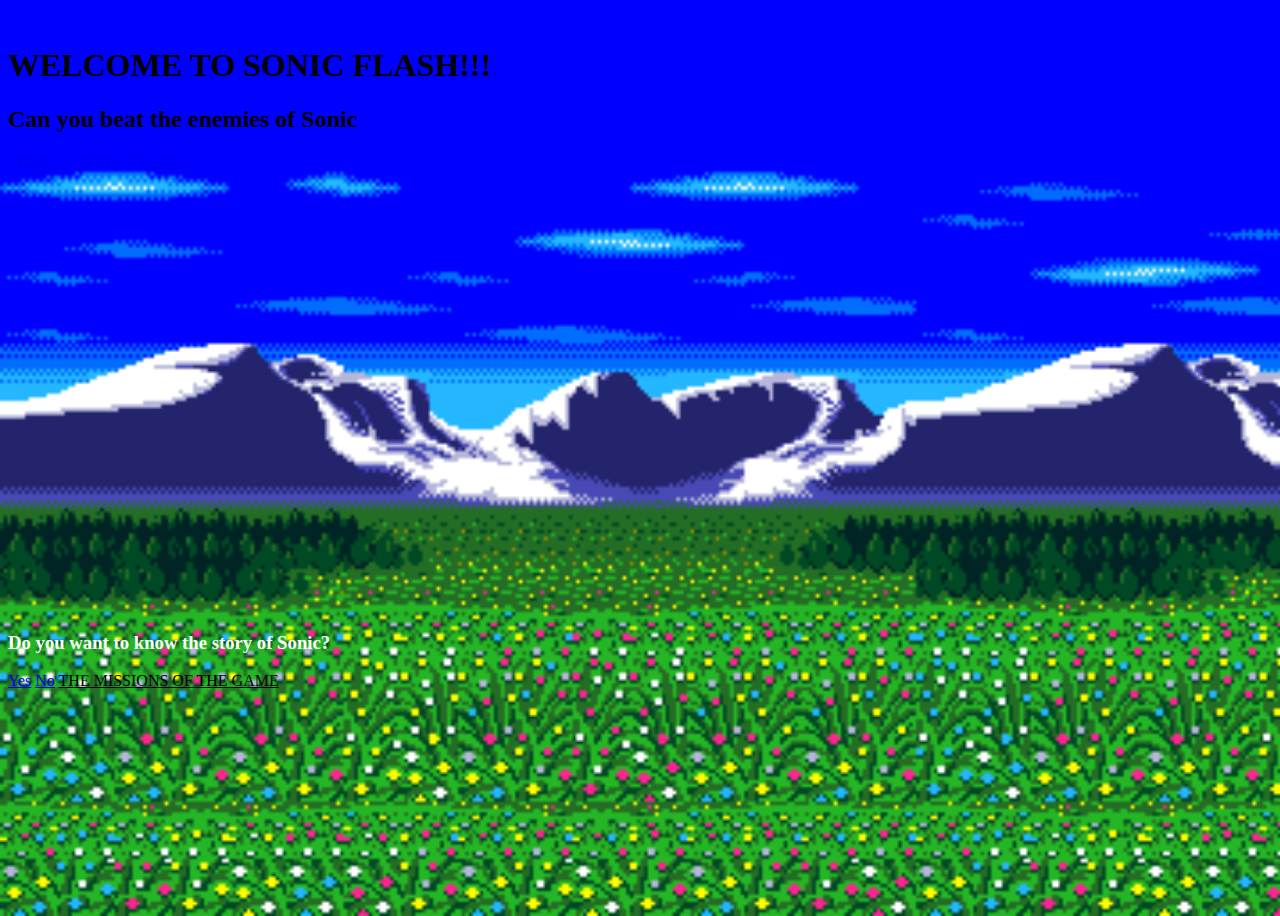
==== index.html @ 9db7b92d "Merge branch 'main' of https://github.com/Ggpro47/sonic-project" ====
<!DOCTYPE html>
<html lang="en">
<head>
    <meta charset="UTF-8">
    <meta name="viewport" content="width=device-width, initial-scale=1.0">
    <title>Document</title>
    <link href="https://cdn.jsdelivr.net/npm/bootstrap@5.1.3/dist/css/bootstrap.min.css" rel="stylesheet" integrity="sha384-1BmE4kWBq78iYhFldvKuhfTAU6auU8tT94WrHftjDbrCEXSU1oBoqyl2QvZ6jIW3" crossorigin="anonymous">
    
      <link rel="stylesheet" href="matteo.css">
</head>
<body>
  <a class="ok" href="https://youtu.be/QFsw29t_7aQ">o</a>
    <h1 class="text-center">WELCOME TO SONIC FLASH!!!</h1>
   <h2 class="text-center">Can you beat the enemies of Sonic</h2>
   <div class="container">
       <div class="levels text-center">
        <a class="btn btn-success" href="game.html">LEVEL 1</a>
        <a class="btn btn-warning" href="game2.html">LEVEL 2</a>
        <a class="btn btn-danger" href="game3.html">LEVEL 3</a>
       </div>
   </div>
   <marquee behavior="" direction="right">
    <img class="ciao"src="bro.gif" alt="">
   </marquee>
   <h3 class="hfhf text-center"> Do you want to know the story of Sonic?</h3>

  <div class="container-bottom text-center">
    <a class="btn btn-success" href="story.html">Yes</a>
    <a class="btn btn-danger" href="no.html">No</a>

    <a href="mision.html" class="link-secondary"> THE MISSIONS OF THE GAME </a>
  

  

  </div>
</body>
</html>
---- matteo.css ----
body{
    background: url(sonic-backgroung.png);
    background-repeat: no-repeat;
    background-size: cover;
    min-height: 100vh;;
}
.hfhf{
    color: white
}
.ok{
    color:#0000FF;
}

.link-secondary {
    color: black
}
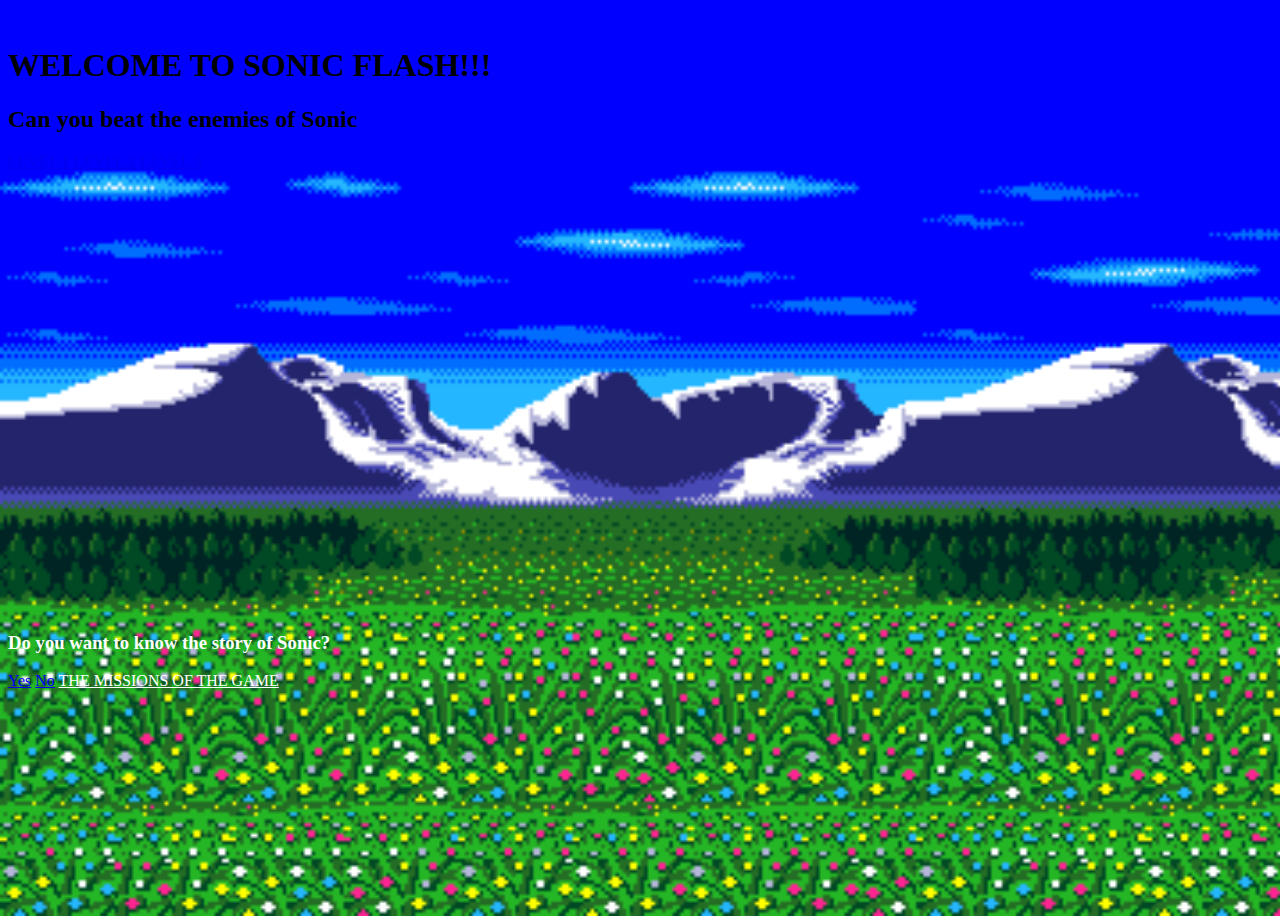
==== commit bec14af2: "hello" ====
--- a/index.html
+++ b/index.html
@@ -29,6 +29,7 @@
     <a class="btn btn-danger" href="no.html">No</a>
 
     <a href="mision.html" class="link-secondary"> THE MISSIONS OF THE GAME </a>
+    
   
 
   
--- a/matteo.css
+++ b/matteo.css
@@ -12,6 +12,6 @@
 }
 
 .link-secondary {
-    color: black
+    color: white
 }
 
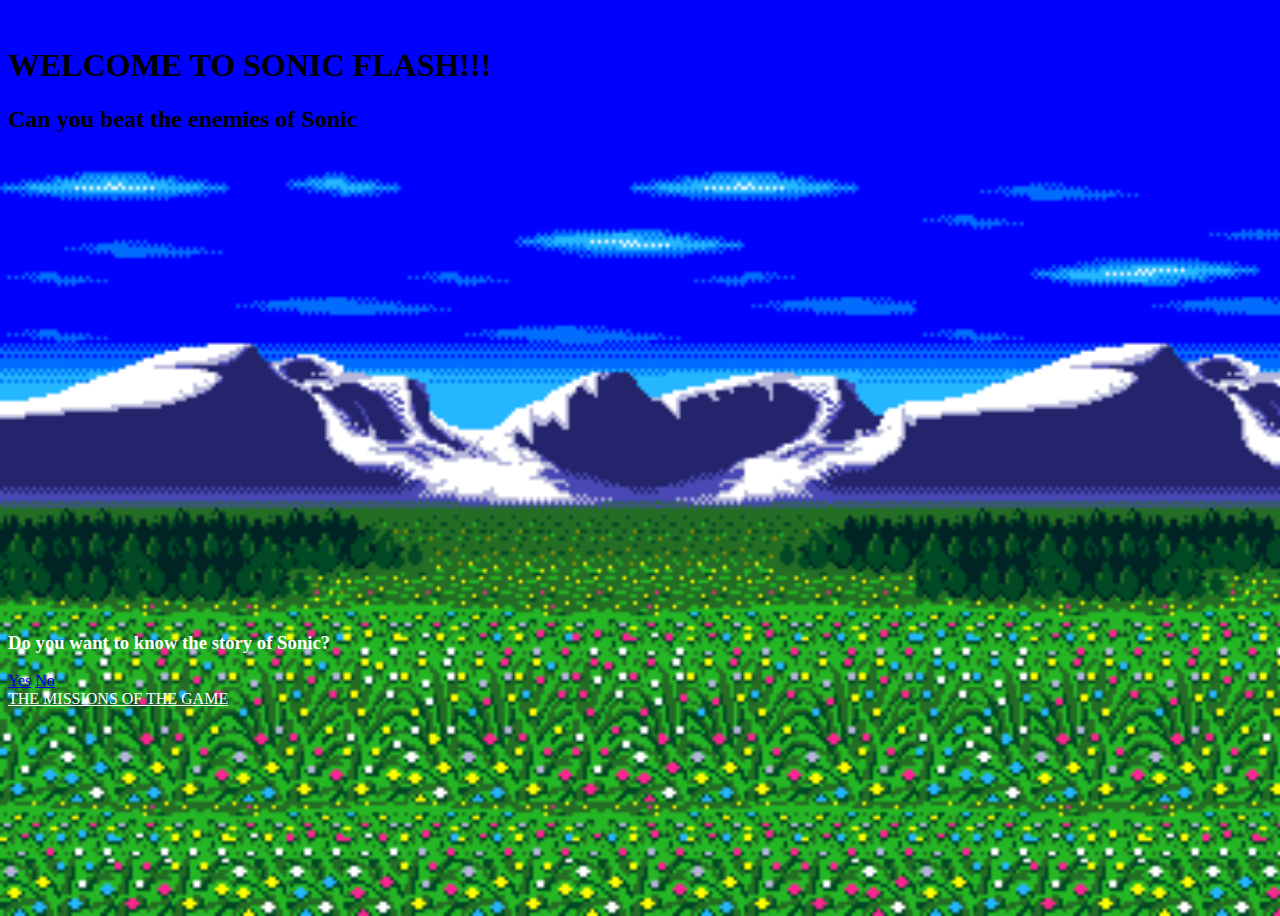
==== commit 27adf008: "bhk" ====
--- a/index.html
+++ b/index.html
@@ -28,8 +28,7 @@
     <a class="btn btn-success" href="story.html">Yes</a>
     <a class="btn btn-danger" href="no.html">No</a>
 
-    <a href="mision.html" class="link-secondary"> THE MISSIONS OF THE GAME </a>
-    
+    <div class="link-container"><a href="mision.html" class="suuuu link-secondary"> THE MISSIONS OF THE GAME </a></div>
   
 
   
--- a/matteo.css
+++ b/matteo.css
@@ -12,6 +12,9 @@
 }
 
 .link-secondary {
+    color: black
+}
+.suuuu {
     color: white
 }
 
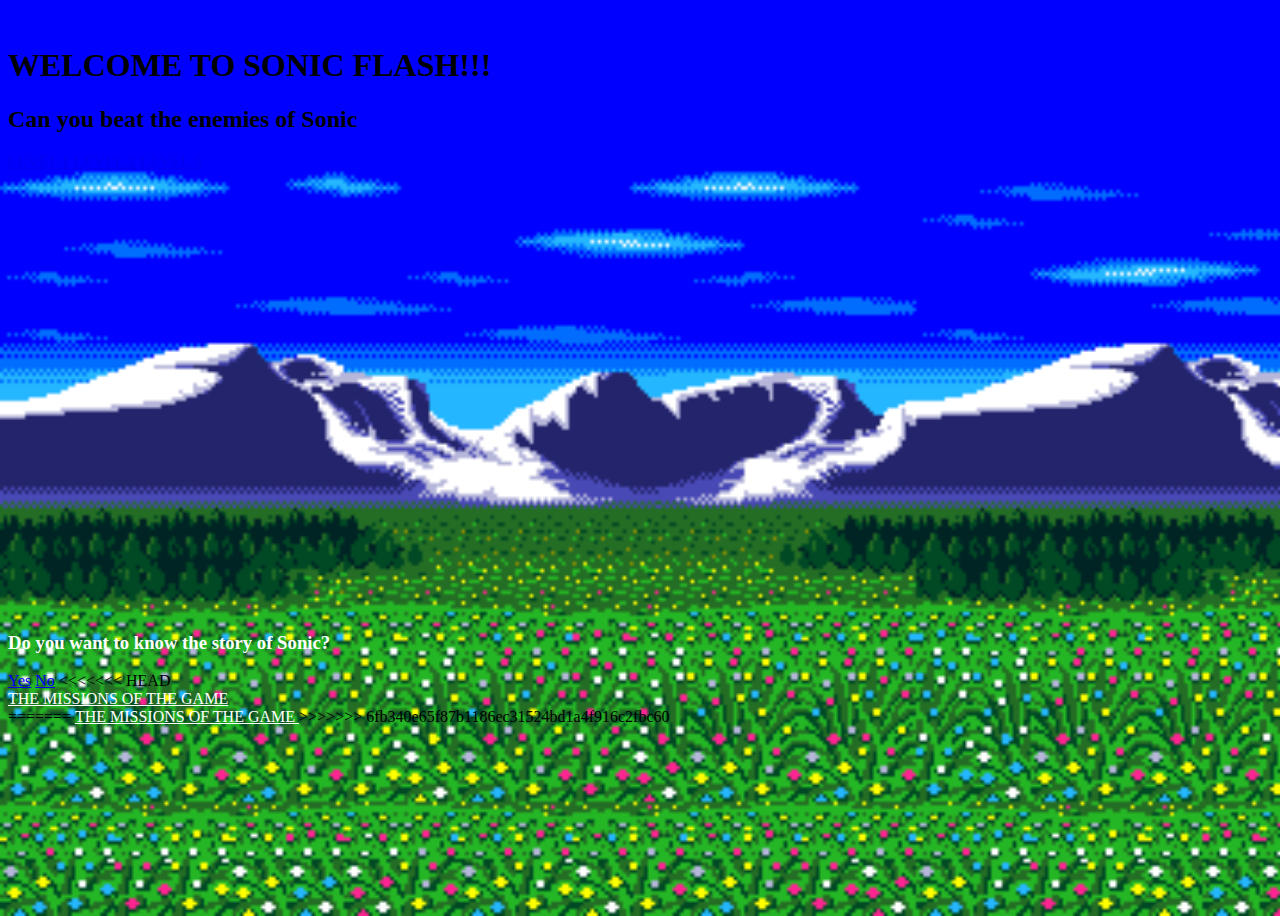
==== commit 45ef2a45: "liy" ====
--- a/index.html
+++ b/index.html
@@ -28,7 +28,12 @@
     <a class="btn btn-success" href="story.html">Yes</a>
     <a class="btn btn-danger" href="no.html">No</a>
 
+<<<<<<< HEAD
     <div class="link-container"><a href="mision.html" class="suuuu link-secondary"> THE MISSIONS OF THE GAME </a></div>
+=======
+    <a href="mision.html" class="link-secondary"> THE MISSIONS OF THE GAME </a>
+    
+>>>>>>> 6fb340e65f87b1186ec31524bd1a4f916c2fbc60
   
 
   
--- a/matteo.css
+++ b/matteo.css
@@ -12,7 +12,7 @@
 }
 
 .link-secondary {
-    color: black
+    color: white
 }
 .suuuu {
     color: white
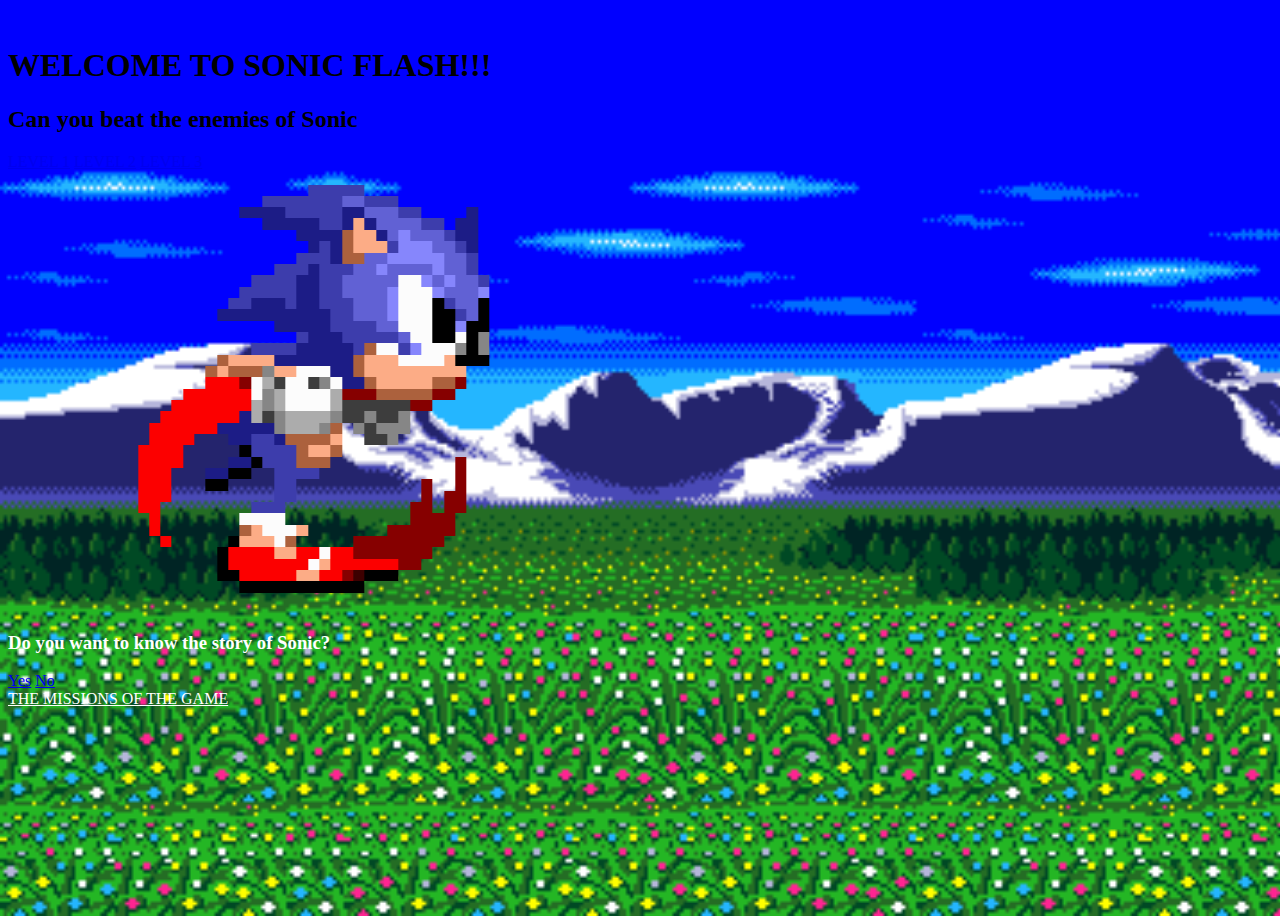
==== commit 850a8702: "6rgygfy" ====
--- a/index.html
+++ b/index.html
@@ -28,15 +28,7 @@
     <a class="btn btn-success" href="story.html">Yes</a>
     <a class="btn btn-danger" href="no.html">No</a>
 
-<<<<<<< HEAD
     <div class="link-container"><a href="mision.html" class="suuuu link-secondary"> THE MISSIONS OF THE GAME </a></div>
-=======
-    <a href="mision.html" class="link-secondary"> THE MISSIONS OF THE GAME </a>
-    
->>>>>>> 6fb340e65f87b1186ec31524bd1a4f916c2fbc60
-  
-
-  
 
   </div>
 </body>
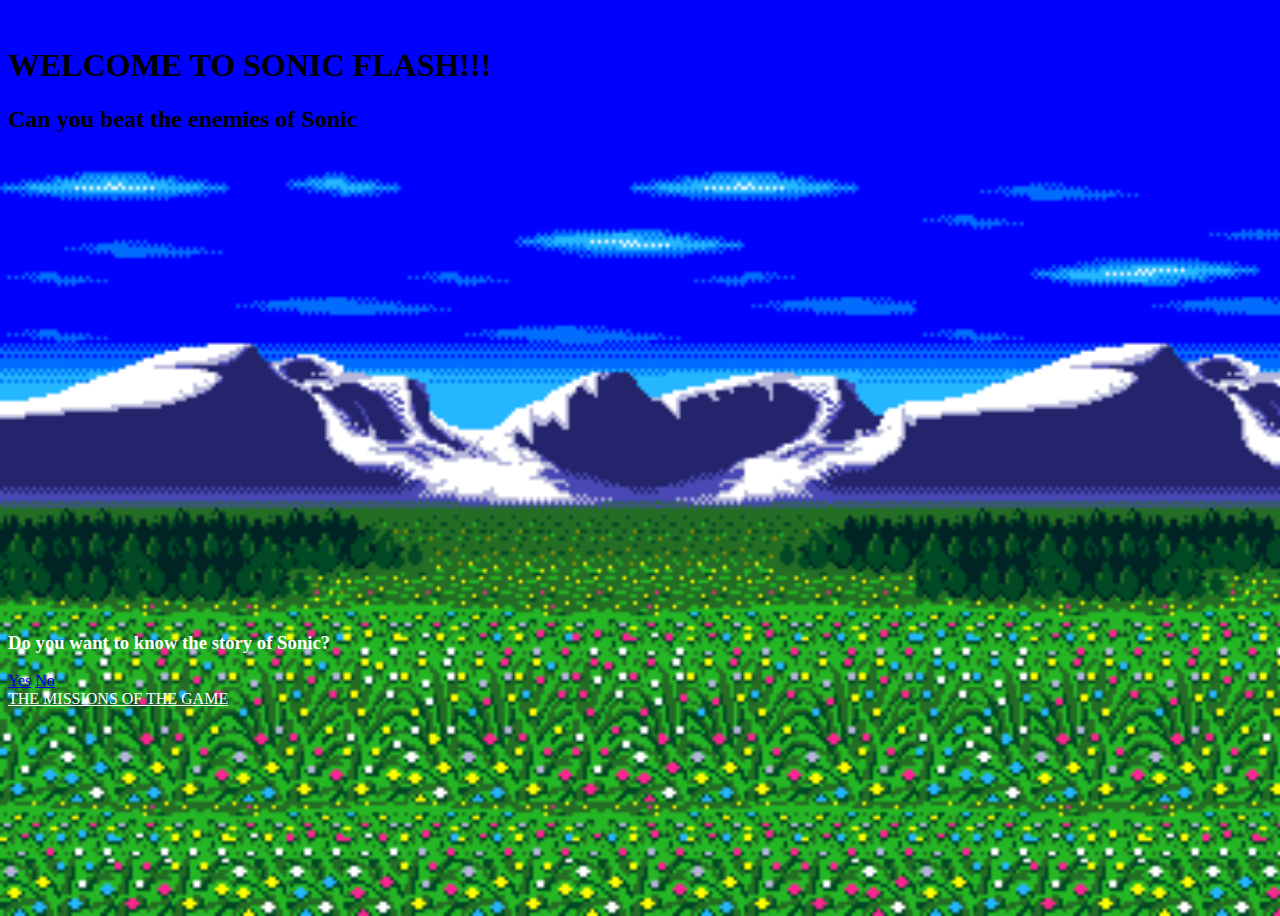
==== commit f9cae586: "3fo43f" ====
--- a/index.html
+++ b/index.html
@@ -30,6 +30,8 @@
 
     <div class="link-container"><a href="mision.html" class="suuuu link-secondary"> THE MISSIONS OF THE GAME </a></div>
 
+  
+
   </div>
 </body>
 </html>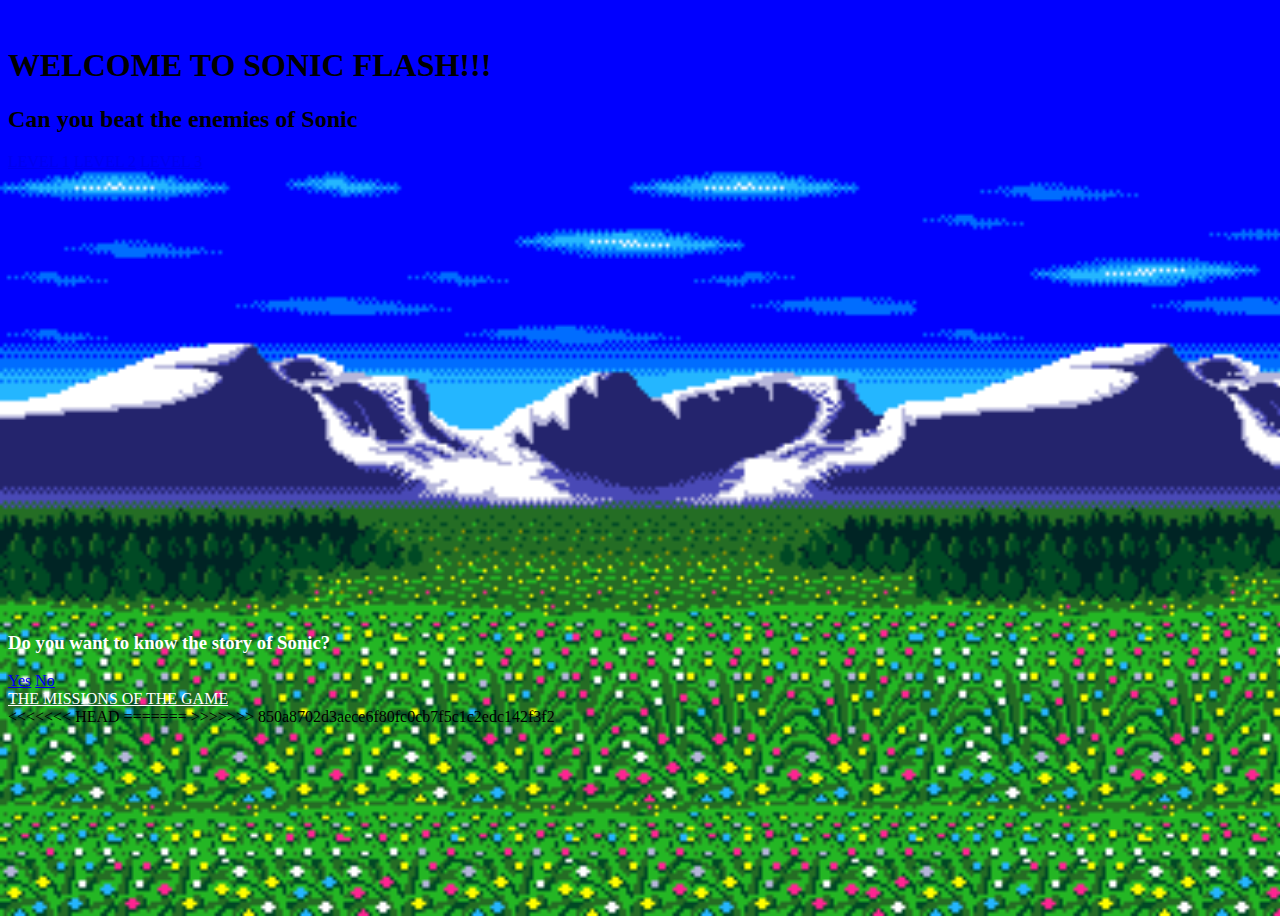
==== commit 366ef215: "jgoitg65" ====
--- a/index.html
+++ b/index.html
@@ -29,8 +29,11 @@
     <a class="btn btn-danger" href="no.html">No</a>
 
     <div class="link-container"><a href="mision.html" class="suuuu link-secondary"> THE MISSIONS OF THE GAME </a></div>
+<<<<<<< HEAD
 
   
+=======
+>>>>>>> 850a8702d3aece6f80fc0cb7f5c1c2edc142f3f2
 
   </div>
 </body>
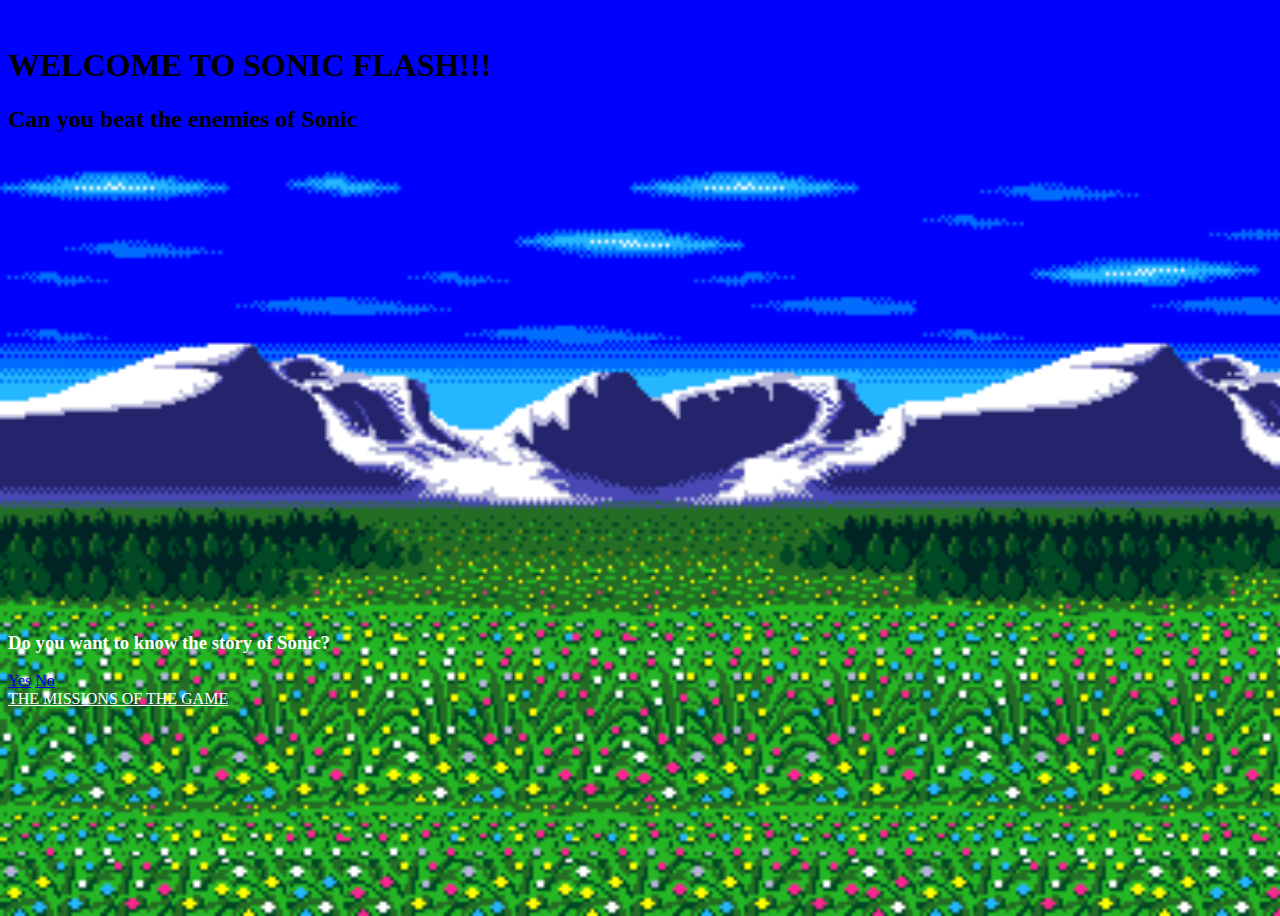
==== commit 9444df7b: "jgoitg65" ====
--- a/index.html
+++ b/index.html
@@ -29,11 +29,11 @@
     <a class="btn btn-danger" href="no.html">No</a>
 
     <div class="link-container"><a href="mision.html" class="suuuu link-secondary"> THE MISSIONS OF THE GAME </a></div>
-<<<<<<< HEAD
+
 
   
-=======
->>>>>>> 850a8702d3aece6f80fc0cb7f5c1c2edc142f3f2
+
+
 
   </div>
 </body>
